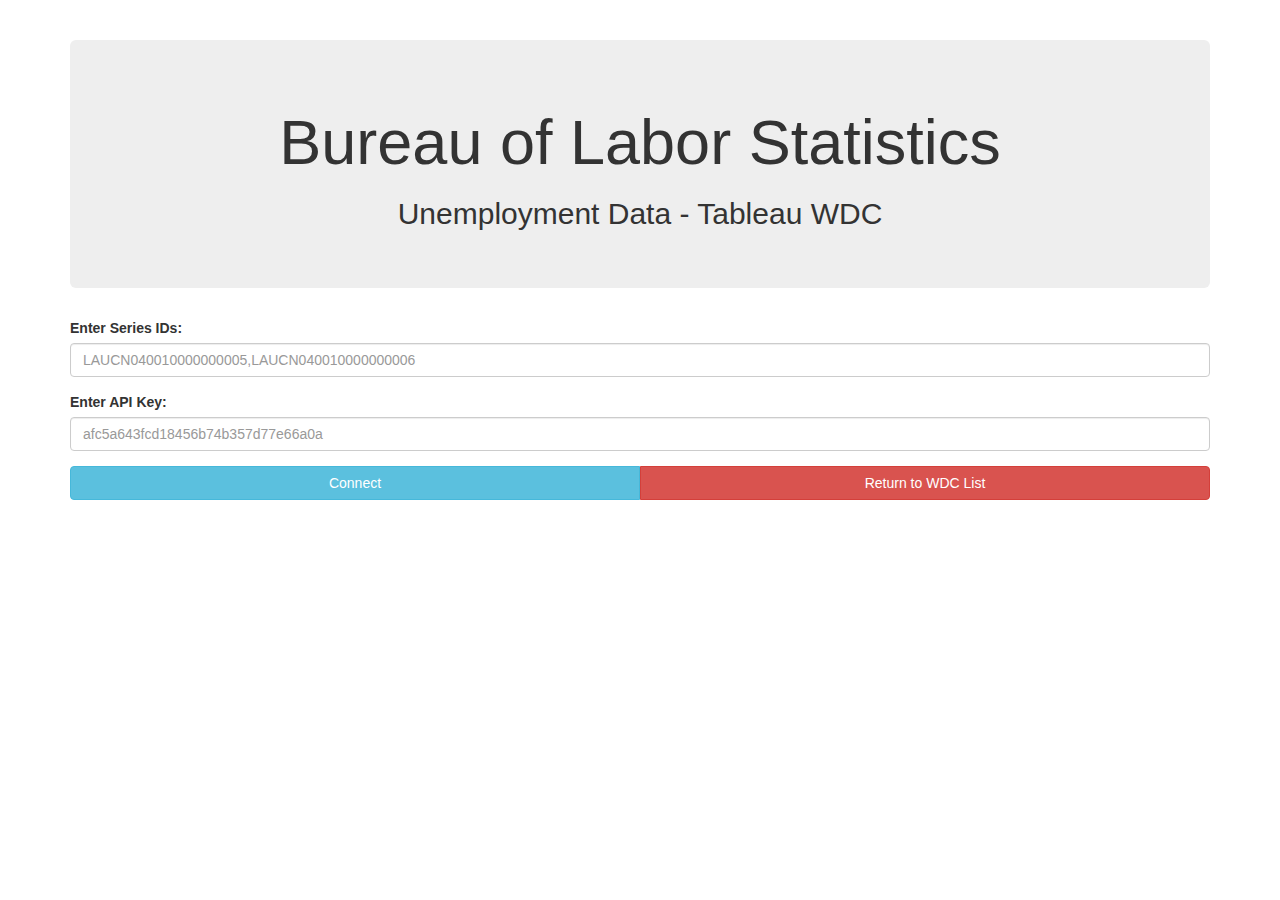
==== bls/bls.html @ 9c2f0df0 "Initial commit for GH pages" ====
<html>

<head>
    <title>Bureau of Labor Statistics - Unemployment data</title>
    <meta http-equiv="Cache-Control" content="no-store" />

    <link href="https://maxcdn.bootstrapcdn.com/bootstrap/3.3.6/css/bootstrap.min.css" rel="stylesheet" crossorigin="anonymous">
    <script src="https://ajax.googleapis.com/ajax/libs/jquery/1.11.1/jquery.min.js" type="text/javascript"></script>
    <script src="https://maxcdn.bootstrapcdn.com/bootstrap/3.3.6/js/bootstrap.min.js" crossorigin="anonymous"></script>

    <script src="https://connectors.tableau.com/libs/tableauwdc-2.1.latest.js" type="text/javascript"></script>
    <script src="blsWDC.js" type="text/javascript"></script>
</head>

<body>
  <div class="container"></br></br>
    <div class="jumbotron" align="center">
      <h1>Bureau of Labor Statistics</h1>
      <h2>Unemployment Data - Tableau WDC</h2>
    </div>

      <div align="left"> 

        <div class="form-group">
          <label for="seriesIDInput">Enter Series IDs:</label>
          <input type="text" class="form-control" id="seriesIDInput" placeholder="LAUCN040010000000005,LAUCN040010000000006">
        </div>

        <div class="form-group">
          <label for="apiKeyInput">Enter API Key:</label>
          <input type="text" class="form-control" id="apiKeyInput" placeholder="afc5a643fcd18456b74b357d77e66a0a">
        </div>

      </div>
        
        <div class="btn-group btn-group-justified">
          <div class="btn-group">
            <button type="button" class="btn btn-info" id="submitButton">Connect</button>
          </div>
            <a href="../../" class="btn btn-danger">Return to WDC List</a>
        </div> 

  </div>


    
  
</body>

</html>
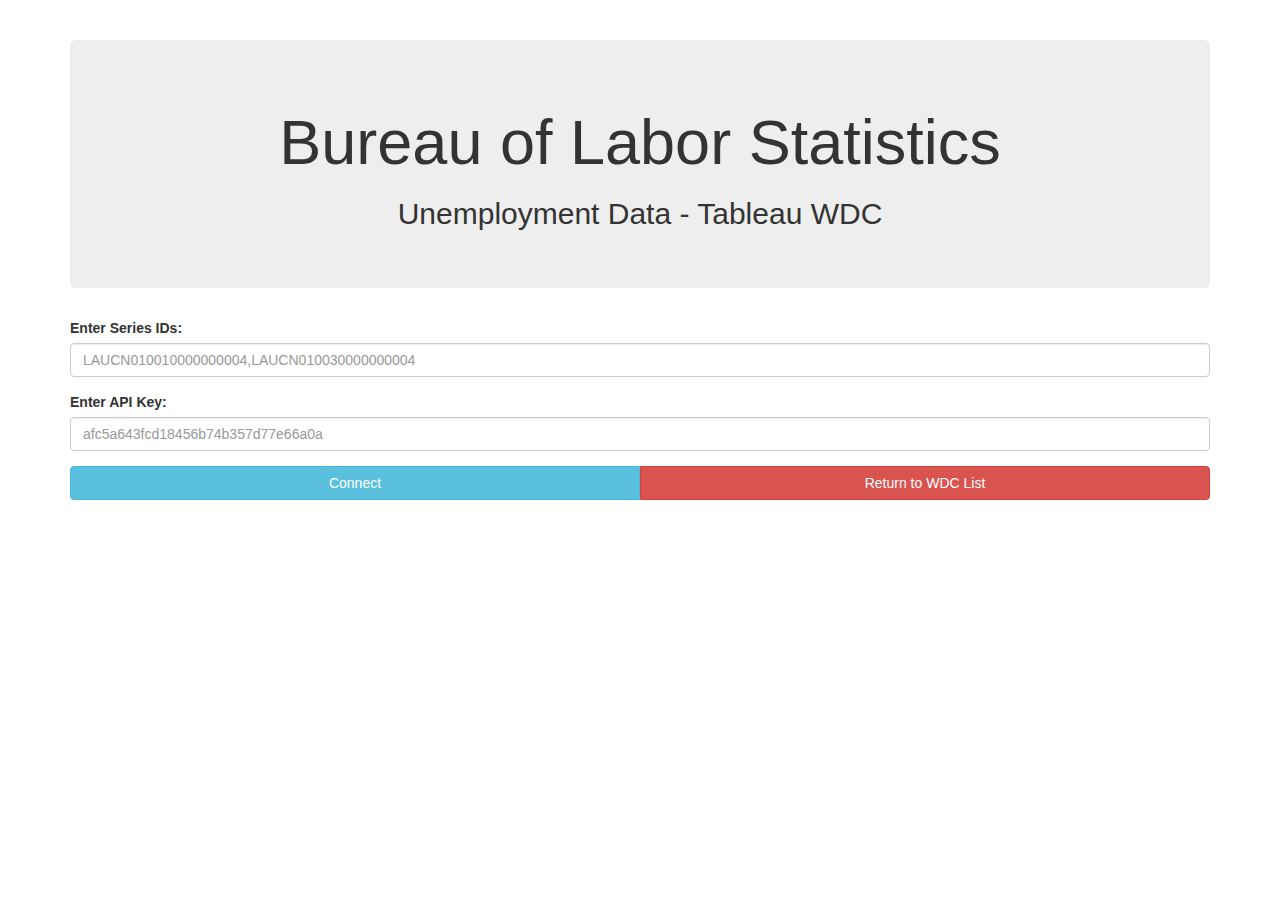
==== commit 0a68bb9a: "update example seriesIDs" ====
--- a/bls/bls.html
+++ b/bls/bls.html
@@ -23,7 +23,7 @@
 
         <div class="form-group">
           <label for="seriesIDInput">Enter Series IDs:</label>
-          <input type="text" class="form-control" id="seriesIDInput" placeholder="LAUCN040010000000005,LAUCN040010000000006">
+          <input type="text" class="form-control" id="seriesIDInput" placeholder="LAUCN010010000000004,LAUCN010030000000004">
         </div>
 
         <div class="form-group">
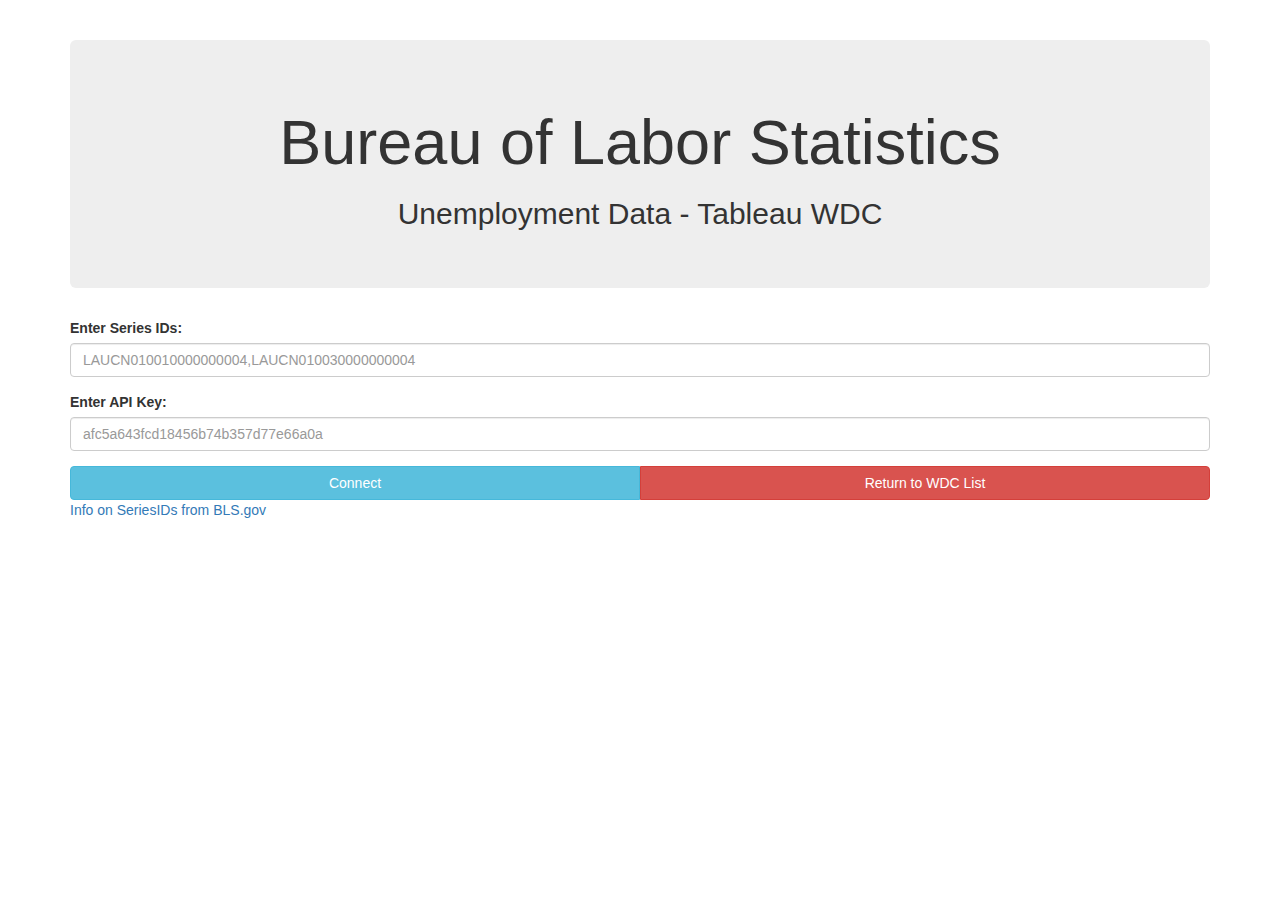
==== commit c1116210: "Add seriesID link to BLS" ====
--- a/bls/bls.html
+++ b/bls/bls.html
@@ -40,6 +40,8 @@
             <a href="../../" class="btn btn-danger">Return to WDC List</a>
         </div> 
 
+        <p><a href="https://www.bls.gov/help/hlpforma.htm">Info on SeriesIDs from BLS.gov</a>
+
   </div>
 
 
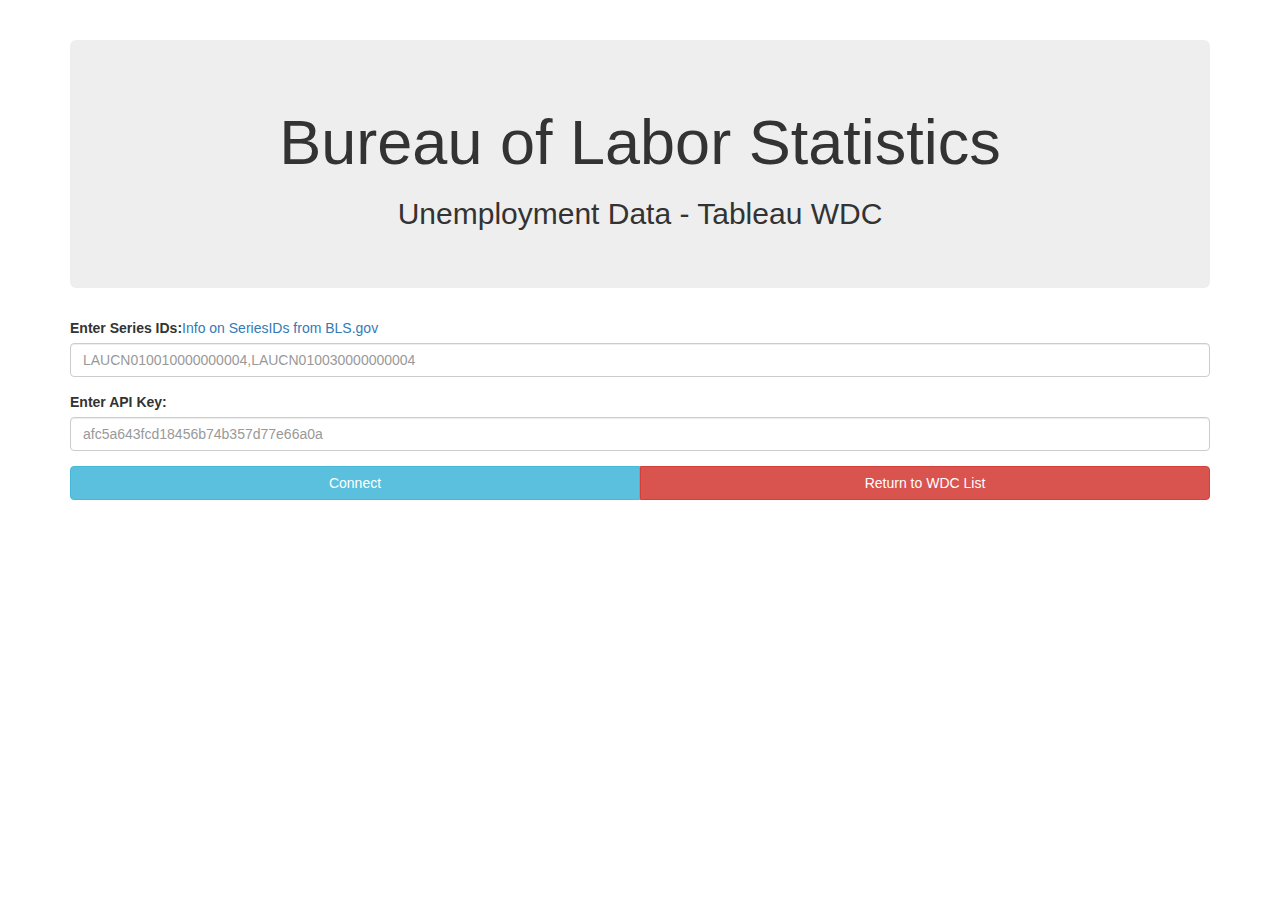
==== commit 3ab5e18f: "Update index" ====
--- a/bls/bls.html
+++ b/bls/bls.html
@@ -22,7 +22,7 @@
       <div align="left"> 
 
         <div class="form-group">
-          <label for="seriesIDInput">Enter Series IDs:</label>
+          <label for="seriesIDInput">Enter Series IDs:</label><a href="https://www.bls.gov/help/hlpforma.htm">Info on SeriesIDs from BLS.gov</a>
           <input type="text" class="form-control" id="seriesIDInput" placeholder="LAUCN010010000000004,LAUCN010030000000004">
         </div>
 
@@ -40,8 +40,6 @@
             <a href="../../" class="btn btn-danger">Return to WDC List</a>
         </div> 
 
-        <p><a href="https://www.bls.gov/help/hlpforma.htm">Info on SeriesIDs from BLS.gov</a>
-
   </div>
 
 
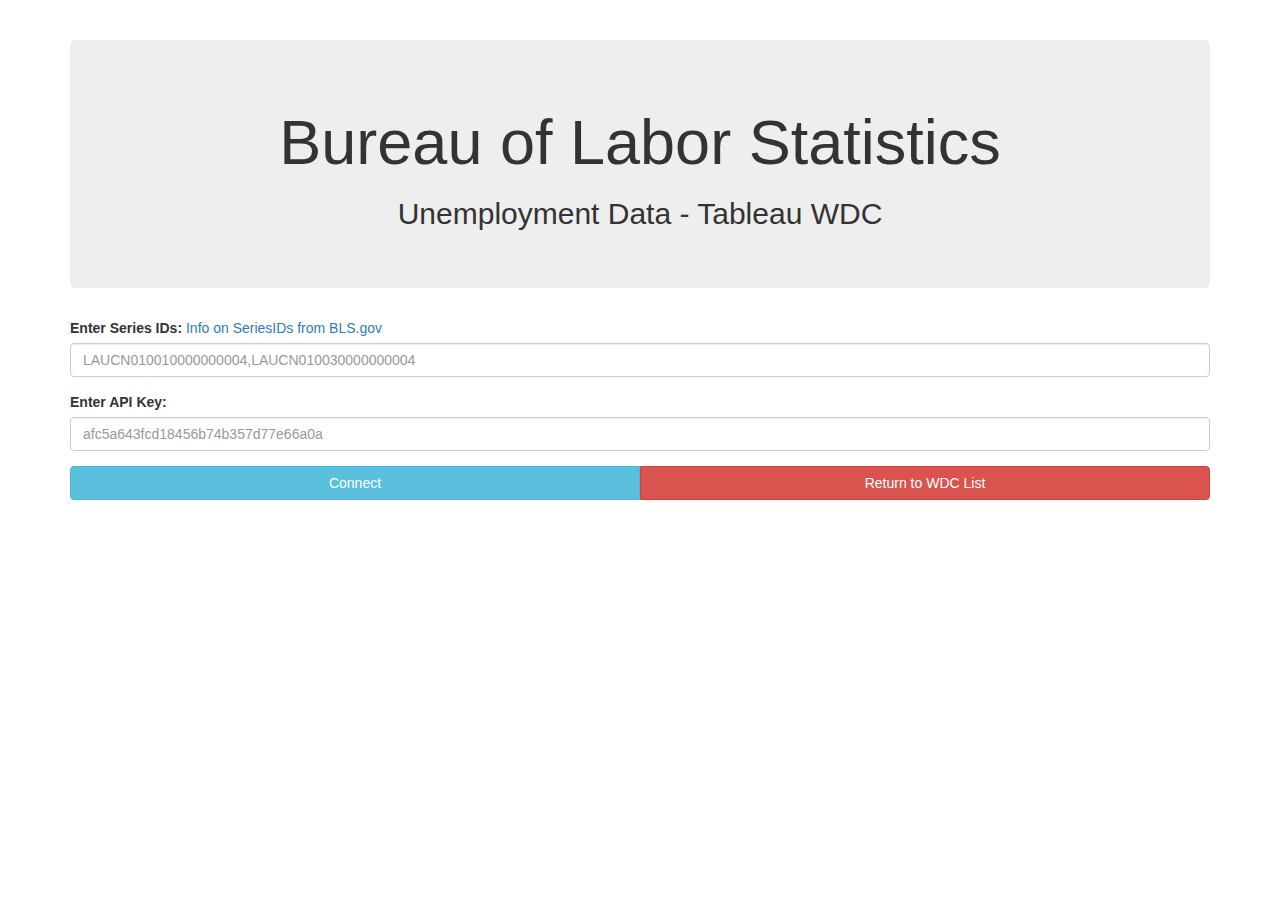
==== commit d08c9840: "Add seriesID link to BLS" ====
--- a/bls/bls.html
+++ b/bls/bls.html
@@ -22,7 +22,7 @@
       <div align="left"> 
 
         <div class="form-group">
-          <label for="seriesIDInput">Enter Series IDs:</label><a href="https://www.bls.gov/help/hlpforma.htm">Info on SeriesIDs from BLS.gov</a>
+          <label for="seriesIDInput">Enter Series IDs:</label><a href="https://www.bls.gov/help/hlpforma.htm"> Info on SeriesIDs from BLS.gov</a>
           <input type="text" class="form-control" id="seriesIDInput" placeholder="LAUCN010010000000004,LAUCN010030000000004">
         </div>
 
